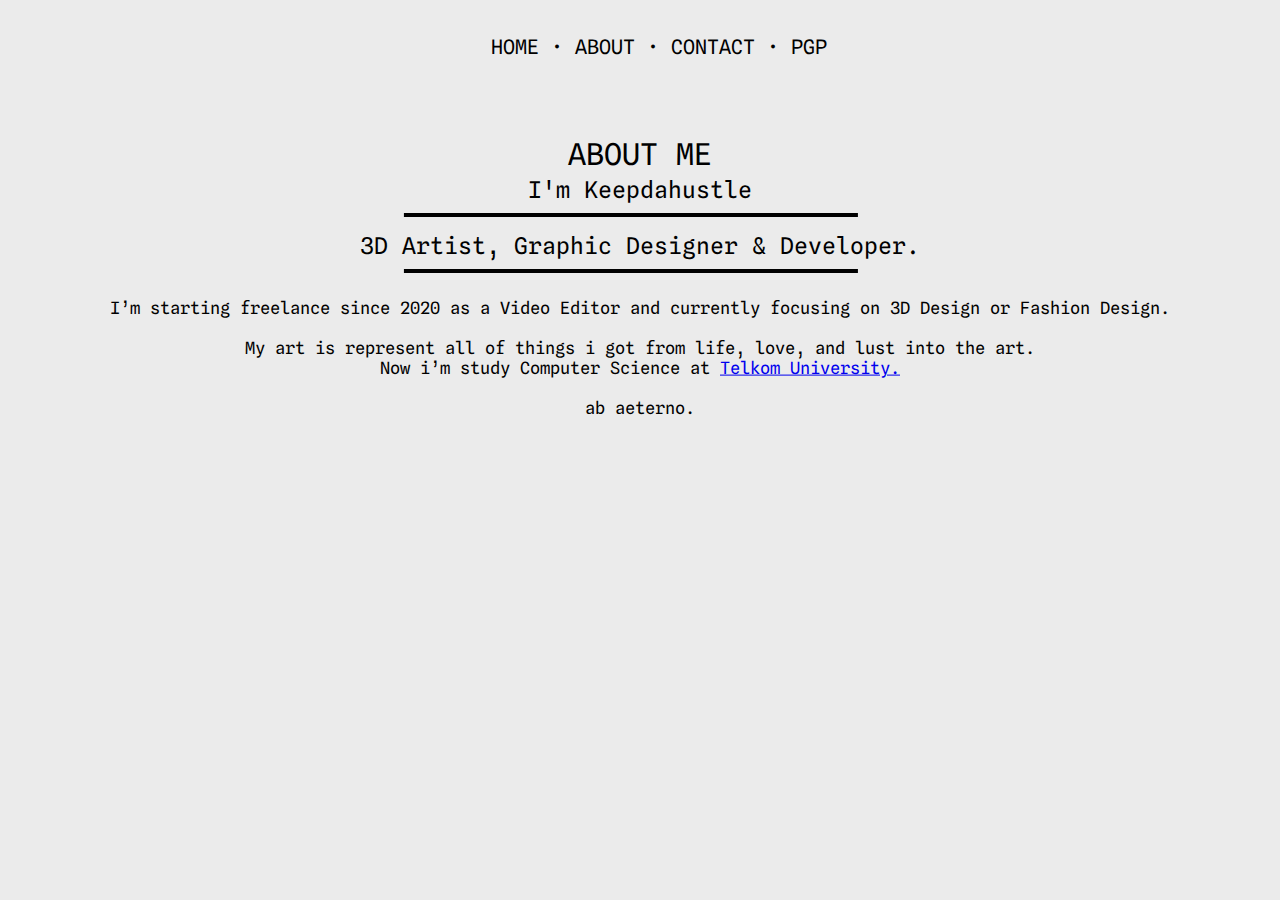
==== about.html @ 65ff5ac0 "Add files via upload" ====
<!DOCTYPE html>
<html lang="en">
<head>
    <meta charset="UTF-8">
    <meta name="viewport" content="width=device-width, initial-scale=1.0">
    <link rel="stylesheet" href="./style.css">
    <title>Start PGP Message</title>
</head>
<body>
    <div class="button">
        <a href="./index.html" class="Home">HOME</a>
        •
        <a href="./about.html" class="About">ABOUT</a>
        •
        <a href="./contact.html" class="Contact">CONTACT</a>
        •
        <a href="./pgp.html" class="Pgp">PGP</a>
    </div>
    <div class="about-me">
        <p>ABOUT ME</p>
    </div>
    <div class="im-keepdahustle">
        <p>I'm Keepdahustle</p>
    <div class="line"></div>
    <p class="jobdesk">3D Artist, Graphic Designer & Developer.</p>
    <div class="line"></div>
        <p class="description">I’m starting freelance since 2020 as a Video Editor and currently focusing on 3D Design
            or Fashion Design.<br><br> My art is represent all of things i got from life, love, 
            and lust into the art.<br>
            Now i’m study Computer Science at
            <a href="https://telkomuniversity.ac.id/" class="telkom"> Telkom University.</a>
            <br><br>ab aeterno.</p>
    </div>
</body>
</html>
---- style.css ----
@import url('https://fonts.googleapis.com/css2?family=Spline+Sans+Mono&display=swap');

*{
    margin: 0%;
    padding: 0%;
    box-sizing: content-box;
    margin-bottom: 0%;
}

body{
    background-color: #EBEBEB;
    height: 100vh;
}

.button{
    font-family: 'Spline Sans Mono', monospace;
    font-size: 25px;
    color: black;
    transform: translateY(145%);
    text-align: center
}

.Home{
    color: black;
    text-decoration: none;
}

.About{
    color: black;
    text-decoration: none;
}

.Contact{
    color: black;
    text-decoration: none;
}

.Pgp {
    color: black;
    text-decoration: none;
}

.emoji{
    font-size: 160px;
    transform: translateY(70%);
}

.keepdahustle{
    font-family: 'Spline Sans Mono', monospace;
    color: black;
    transform: translateY(145%);
    padding-left: 4%;
}

.myname{
    font-size: 70px;
    font-weight:700;
}

.caption{
    font-size: 20px;
}

.home-icon{
    transform: translateY(40%);
    padding-left: 82%;
}

.title-pgp{
    font-family: 'Spline Sans Mono', monospace;
    color: black;
    text-align: center;
}

h2{
    color: gray;
    font-size: 18px;
}

.end-pgp{
    font-family: 'Spline Sans Mono', monospace;
    color: black;
    text-align: center;
    padding-bottom: 10%;
}


.box-satu{
    transform: translateY(10%);
    margin: auto;
    width: 850px;
    height: 450px;
    box-sizing: content-box;
    background-color:#EBEBEB;
    display: flex;
    outline-style: solid;
}

.text-box{
    font-family: 'Spline Sans Mono', monospace;
    font-size: 20px;
    text-align: center;
    padding-top: 5%;

}

.box-dua{
    transform: translateY(30%);
    margin: auto;
    width: 850px;
    height: 330px;
    box-sizing: content-box;
    background-color:#EBEBEB;
    display: flex;
    outline-style: solid;
}

.emoji-mail{
    font-size: 160px;
    transform: translateY(60%);
    padding-left: 40px;
}

.getintouch{
    font-family: 'Spline Sans Mono', monospace;
    color: black;
    transform: translateY(125%);
    padding-left: 4%;
}

.contact{
    font-size: 75px;
    font-weight:700;
}

.contact-bio{
    font-size: 25px;
}

.list-contact{
    text-align: left;
    font-family: 'Spline Sans Mono', monospace;
    font-size: 40px;
    padding-left: 65%;
    transform: translateY(-110%);
}

.Matrix{
    text-decoration: none;
    color: black;
}

.Gmail{
    text-decoration: none;
    color: black;
}

.line{
    width: 450px;
    height: 0;
    border: 2px solid black;
    margin: 10px;
    display:inline-block;
    transform: translateX(-2%);
}

.arrow-contact{
    display: block;
    margin-left: 90%;
    transform: translateY(-935%);
}
.arrow-contact-two{
    display: block;
    margin-left: 90%;
    transform: translateY(-845%);
}

.arrow-contact-three{
    display: block;
    margin-left: 90%;
    transform: translateY(-775%);
}

img.one{
    width: 50px;
    height: 50px;
}

img.two{
    width: 50px;
    height: 50px;
}

img.three{
    width: 50px;
    height: 50px;
}

.about-me{
    font-family: 'Spline Sans Mono', monospace;
    font-size: 30px;
    text-align: center;
    transform: translateY(310%);
}
.im-keepdahustle{
    font-family: 'Spline Sans Mono', monospace;
    font-size: 23px;
    transform: translateY(50%);
    text-align: center;
}
.description{
    font-family: 'Spline Sans Mono', monospace;
    font-size: 17px;
    transform: translateY(8%);
}

@media (max-width: 680px){
    .button{
        font-size: 15px;
    }
    .emoji{
        font-size: 100px;
        transform: translateY(200%);
    }
    .keepdahustle{
        transform: translateY(200%);
    }
    .myname{
        font-size: 20px;
    }
    .caption{
        font-size: 13px;
    }
    img.home-icon{
        width: 30px;
        height: 30px;
    }
    .arrow-home{
        transform: translateY(150%);
    }
    .emoji-mail{
        font-size: 80px;
        transform: translateY(270%);
        padding-left: 2%;
    }
    .getintouch{
        transform: translateY(350%);
    }
    .contact{
        font-size: 35px;
    }
    .contact-bio{
        font-size: 20px;
    }
    .list-contact{
        transform: translateX(-15%);
        transform: translateY(-40%);
    }
    .Matrix{
        font-size: 22px;
    }
    .Gmail{
        font-size: 20px;
    }
    .Instagram{
        font-size: 20px;
    }
    .line{
        width: 150px;
        height: 0;
        border: 1px solid black;
        margin: 6px;
        display:inline-block;
        transform: translateX(-2%);
    }
    
    img.one{
        width: 30px;
        height: 30px;
    }
    img.two{
        width: 30px;
        height: 30px;
        transform: translateY(100%);
    }
    img.three{
        width: 30px;
        height: 30px;
        transform: translateY(220%);
    }
    .title-pgp{
        font-size: 10px;
        transform: translateY(55px);
    }
    h2{
        font-size: 11px;
    }
    .box-satu{
        transform: translateY(30%);
        width: 400px;
        height: 250px;
    }
    .text-box{
        font-size: 10px;
        line-height: 13px;
    }
    .box-dua{
        transform: translateY(60%);
        width: 400px;
        height: 180px;
    }
}

@media (max-width: 768px){
    .button{
        font-size: 20px;
        
    }
    .keepdahustle{
        transform: translateY(180%);
    }
    .myname{
        font-size: 40px;
    }
    img.home-icon{
        width: 50px;
        height: 50px;
    }
    .arrow-home{
        transform: translateY(60%);
    }
}

@media (max-width: 1024px){
    .button{
        font-size: 20px;
    }
    .keepdahustle{
        transform: translateY(180%);
    }
    .myname{
        font-size: 40px;
    }
    .caption{
        font-size: 20px;
    }
    img.home-icon{
        width: 70px;
        height: 70px;
    }
    .arrow-home{
        transform: translateY(60%);
    }
}

@media (max-width: 1280px){
    .button{
        font-size: 20px;
        padding-left: 3%;
    }
    .keepdahustle{
        transform: translateY(180%);
    }
    .myname{
        font-size: 50px;
    }
    .caption{
        font-size: 30px;
    }
    .arrow-home{
        transform: translateY(155%);
    }
}
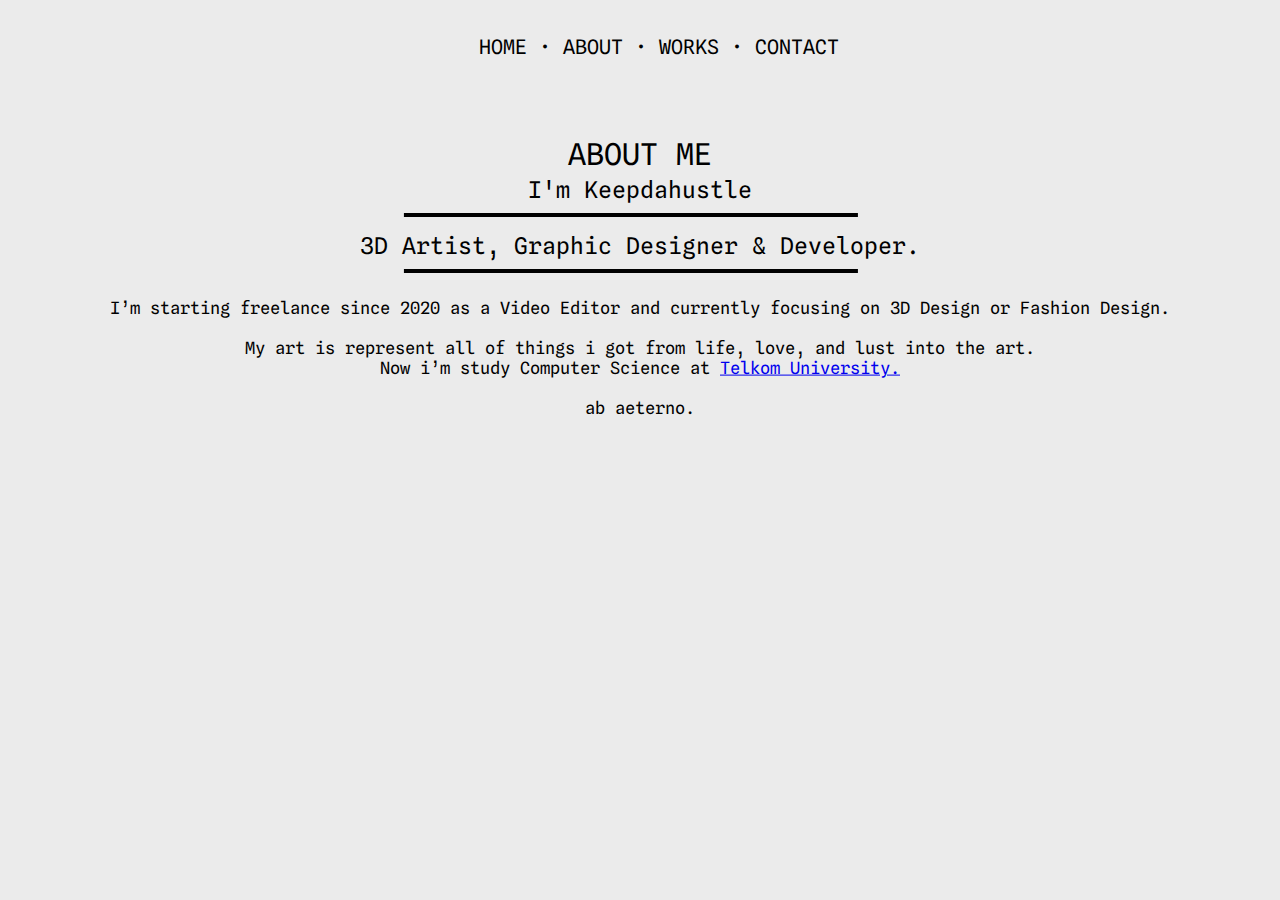
==== commit 9c9b13ac: "Add files via upload" ====
--- a/about.html
+++ b/about.html
@@ -12,9 +12,9 @@
         •
         <a href="./about.html" class="About">ABOUT</a>
         •
+        <a href="./artwork.html" class="Works">WORKS</a>
+        •
         <a href="./contact.html" class="Contact">CONTACT</a>
-        •
-        <a href="./pgp.html" class="Pgp">PGP</a>
     </div>
     <div class="about-me">
         <p>ABOUT ME</p>
--- a/style.css
+++ b/style.css
@@ -70,6 +70,7 @@
     font-family: 'Spline Sans Mono', monospace;
     color: black;
     text-align: center;
+    transform: translateY(150%);
 }
 
 h2{
@@ -86,7 +87,7 @@
 
 
 .box-satu{
-    transform: translateY(10%);
+    transform: translateY(40%);
     margin: auto;
     width: 850px;
     height: 450px;
@@ -105,7 +106,7 @@
 }
 
 .box-dua{
-    transform: translateY(30%);
+    transform: translateY(65%);
     margin: auto;
     width: 850px;
     height: 330px;
@@ -214,6 +215,78 @@
     transform: translateY(8%);
 }
 
+.Works{
+    color: black;
+    text-decoration: none;
+}
+
+h1{
+    font-family: 'Spline Sans Mono', monospace;
+    font-size: 40px;
+    text-align: center;
+    transform: translateY(55%);
+    padding-top: 3%;
+}
+
+section{
+    transform: translateX(-20px);
+    width: 100%;
+    padding: 20px;
+    display: flex;
+    justify-content: center;
+    align-items: center;
+    flex-direction: column;
+    margin: auto;
+}
+
+section ul{
+    display: flex;
+    justify-content: center;
+    align-items: center;
+    flex-wrap: wrap;
+    margin-bottom: 20px;
+}
+
+section ul li{
+    list-style: none;
+    background: #eee;
+    padding: 12px 20px;
+    margin: 5px;
+    letter-spacing: 1px;
+    cursor: pointer;
+}
+
+section ul li.active{
+    background: #03a9f4;
+    color: #fff;
+}
+
+.products{
+    display: flex;
+    justify-content: center;
+    align-items: center;
+    flex-wrap: wrap;
+    padding-top: 4%;
+}
+
+.products .itemBox{
+    position: relative;
+    height: 200px;
+    width: 200px;
+    margin: 5px;
+    display: block;
+}
+
+.products .itemBox img{
+    position: absolute;
+    top: 0;
+    left: 0;
+    width: 100%;
+    height: 100%;
+    object-fit: cover;
+}
+
+
 @media (max-width: 680px){
     .button{
         font-size: 15px;
